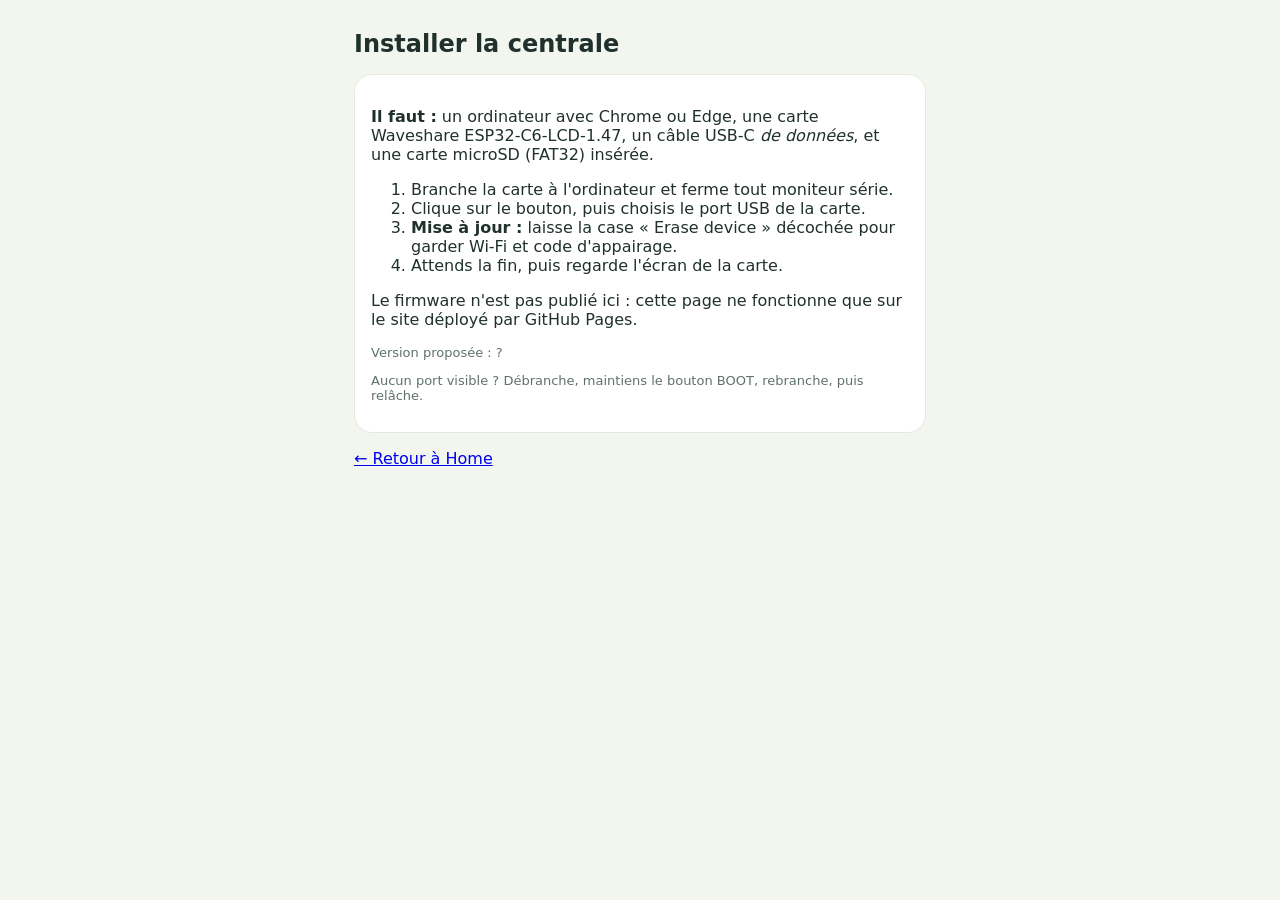
==== web/flash/index.html @ c0524025 "Courses, météo, carte, contacts, mode adulte et flasher web (firmware 0.4.0) Co-Authored-By: Claude " ====
<!doctype html>
<html lang="fr">
<head>
  <meta charset="utf-8">
  <meta name="viewport" content="width=device-width, initial-scale=1">
  <title>Home · Installer la centrale</title>
  <link rel="stylesheet" href="../styles.css">
</head>
<body>
  <main>
    <h1>Installer la centrale</h1>
    <section class="panel">
      <p><strong>Il faut :</strong> un ordinateur avec Chrome ou Edge, une carte Waveshare ESP32-C6-LCD-1.47, un câble USB-C <em>de données</em>, et une carte microSD (FAT32) insérée.</p>
      <ol>
        <li>Branche la carte à l'ordinateur et ferme tout moniteur série.</li>
        <li>Clique sur le bouton, puis choisis le port USB de la carte.</li>
        <li><strong>Mise à jour :</strong> laisse la case « Erase device » décochée pour garder Wi-Fi et code d'appairage.</li>
        <li>Attends la fin, puis regarde l'écran de la carte.</li>
      </ol>
      <p id="missing" hidden>Le firmware n'est pas publié ici : cette page ne fonctionne que sur le site déployé par GitHub Pages.</p>
      <esp-web-install-button manifest="./manifest.json">
        <button slot="activate" class="button">Installer le firmware</button>
        <span slot="unsupported">Ce navigateur ne sait pas flasher : utilise Chrome ou Edge sur ordinateur.</span>
        <span slot="not-allowed">La page doit être ouverte en HTTPS.</span>
      </esp-web-install-button>
      <p class="muted">Version proposée : <span id="version">?</span></p>
      <p class="muted">Aucun port visible ? Débranche, maintiens le bouton BOOT, rebranche, puis relâche.</p>
    </section>
    <p><a href="../">← Retour à Home</a></p>
  </main>
  <script type="module">
    try {
      const response = await fetch("./manifest.json", { cache: "no-store" });
      if (!response.ok) throw new Error();
      document.getElementById("version").textContent = (await response.json()).version;
      await import("./esp-web-tools/install-button.js");
    } catch {
      document.getElementById("missing").hidden = false;
      document.querySelector("esp-web-install-button").hidden = true;
    }
  </script>
</body>
</html>
---- web/styles.css ----
:root { font-family: ui-rounded, system-ui, -apple-system, "Segoe UI", sans-serif; color: #20312d; background: #f3f5ef; }
* { box-sizing: border-box; }
[hidden] { display: none !important; }
body { margin: 0; min-height: 100vh; }
.topbar { display: flex; align-items: center; justify-content: space-between; padding: 10px max(16px, calc((100vw - 600px) / 2)); padding-top: calc(10px + env(safe-area-inset-top)); background: #243b35; color: #fff; }
.brand { display: flex; align-items: center; gap: 10px; font-size: 20px; }
.brand-mark { width: 36px; height: 36px; border-radius: 12px; background: #d9e6d4; color: #243b35; display: grid; place-items: center; font-size: 26px; }
main { max-width: 600px; margin: 0 auto; padding: 14px 14px 48px; }
button, input, select, textarea { font: inherit; color: inherit; }
button { cursor: pointer; touch-action: manipulation; }
button:disabled { opacity: .45; cursor: default; }
.icon-button { border: 0; border-radius: 12px; width: 44px; height: 44px; font-size: 22px; background: #ffffff1f; }
.chips { display: flex; gap: 8px; flex-wrap: wrap; margin-bottom: 10px; }
.chip { border: 2px solid #cfdacd; background: #fff; border-radius: 99px; padding: 8px 18px; font-weight: 700; }
.chip.active { background: #315d4a; border-color: #315d4a; color: #fff; }
select, input[type=text], input[type=number], input[type=time], input[type=url], textarea { width: 100%; min-width: 0; border: 1px solid #d3ddd3; border-radius: 12px; background: #fff; padding: 11px 12px; }
#routine-select { font-weight: 700; }
.mascot-zone { display: flex; flex-direction: column; align-items: center; margin-top: 12px; }
.speech { position: relative; margin: 0; background: #fff; border: 2px solid #243b35; border-radius: 22px; padding: 13px 18px; font-size: 19px; font-weight: 700; text-align: center; min-height: 3.4em; display: grid; place-items: center; width: 100%; }
.speech::after { content: ""; position: absolute; bottom: -9px; left: calc(50% - 8px); width: 14px; height: 14px; background: #fff; border: solid #243b35; border-width: 0 2px 2px 0; transform: rotate(45deg); }
.mascot { width: 200px; height: 200px; object-fit: contain; margin-top: 8px; }
.mascot.pop { animation: pop .5s ease; }
@keyframes pop { 40% { transform: scale(1.12) rotate(-3deg); } 70% { transform: scale(.97) rotate(2deg); } }
.clock { display: flex; justify-content: space-between; gap: 12px; align-items: center; border-radius: 20px; padding: 14px 18px; background: #dcefdc; }
.clock[data-kind=warn] { background: #fdeec4; }
.clock[data-kind=late] { background: #fadccd; }
.clock span, .clock small { display: block; font-size: 13px; }
.clock strong { display: block; font-size: 36px; line-height: 1.1; }
.clock-side { text-align: right; }
.clock .badge { font-weight: 800; font-size: 16px; }
.progress { display: flex; align-items: center; gap: 10px; margin: 14px 2px; font-weight: 700; }
.track { flex: 1; height: 14px; background: #dfe6dc; border-radius: 99px; overflow: hidden; }
#progress-bar { height: 100%; background: #f28c28; border-radius: 99px; transition: width .4s; }
.spare { background: #e5e9fb; border-radius: 16px; padding: 13px 16px; }
.duo { display: block; width: min(300px, 80%); height: auto; margin: 0 auto 10px; }
.steps { list-style: none; padding: 0; margin: 0; display: grid; gap: 10px; }
.step { width: 100%; display: flex; align-items: center; gap: 14px; text-align: left; border: 2px solid #e0e7de; background: #fff; border-radius: 18px; padding: 14px; }
.step.next { border-color: #f28c28; box-shadow: 0 4px 14px #f28c2835; }
.step.done { background: #e8f3e6; }
.step.done strong { text-decoration: line-through; opacity: .65; }
.step-icon { font-size: 34px; }
.step-text { flex: 1; }
.step-text strong { display: block; font-size: 18px; }
.step-text small, .muted { color: #5f726a; font-size: 13px; }
.check { width: 38px; height: 38px; flex: none; border-radius: 50%; border: 3px solid #b9c9bb; display: grid; place-items: center; font-size: 24px; font-weight: 900; color: #fff; }
.done .check { background: #3d8b5a; border-color: #3d8b5a; }
.link { display: block; margin: 20px auto 0; border: 0; background: none; text-decoration: underline; color: #5f726a; padding: 8px; }
.panel { display: block; background: #fff; border: 1px solid #e3e9e1; border-radius: 18px; padding: 16px; margin: 12px 0; }
.panel h2 { margin: 0 0 10px; font-size: 19px; }
.row { display: flex; align-items: center; gap: 8px; margin-bottom: 8px; }
.field { display: block; margin: 10px 0; }
.field span { display: block; font-size: 13px; font-weight: 700; margin-bottom: 5px; }
.inline { display: flex; align-items: center; gap: 6px; flex: 1; }
input[type=checkbox] { width: 22px; height: 22px; accent-color: #315d4a; }
details details { border-top: 1px solid #e3e9e1; }
summary { cursor: pointer; font-weight: 700; padding: 12px 0; }
.days { display: flex; justify-content: space-between; margin: 8px 0 14px; }
.days label { display: grid; justify-items: center; font-size: 12px; gap: 3px; }
.step-edit { background: #f3f5ef; border-radius: 14px; padding: 10px 10px 2px; margin-bottom: 8px; }
.row .icon-input { width: 62px; flex: none; text-align: center; }
.row .minutes { width: 80px; flex: none; }
.mini { border: 0; background: #e2e9df; border-radius: 10px; min-width: 40px; height: 40px; }
.button { border: 0; border-radius: 12px; background: #315d4a; color: #fff; padding: 12px 18px; font-weight: 700; }
.button.secondary { background: #e4ebe2; color: #243b35; }
.save-bar { position: sticky; bottom: 0; display: flex; justify-content: flex-end; gap: 10px; padding: 12px 0 calc(12px + env(safe-area-inset-bottom)); background: #f3f5ef; }
@media (prefers-reduced-motion: reduce) { .mascot.pop { animation: none; } #progress-bar { transition: none; } }
.sync-state { text-align: center; font-size: 12px; color: #873a2b; }
.sync-state[data-ok=true] { color: #315d4a; }
body { padding-bottom: 76px; }
h1 { font-size: 24px; }
ul { list-style: none; padding: 0; }
.tabs { position: fixed; bottom: 0; left: 0; right: 0; z-index: 1100; display: flex; justify-content: center; background: #fff; border-top: 1px solid #dfe6dc; padding-bottom: env(safe-area-inset-bottom); }
.tabs button { flex: 1; max-width: 120px; border: 0; background: none; padding: 8px 2px; font-size: 12px; font-weight: 700; color: #5f726a; }
.tabs button span { display: block; font-size: 24px; }
.tabs button[aria-current=true] { color: #243b35; background: #e4ebe2; }
.save-bar { bottom: 0; }
.weather-chip { width: 100%; text-align: left; border: 0; border-radius: 14px; background: #e5e9fb; padding: 10px 14px; margin-bottom: 10px; font-size: 14px; }
.item { display: flex; gap: 8px; align-items: center; }
.item .step { padding: 10px 14px; }
.item .mini { flex: none; }
#shopping-form input, #town-form input, .search input { flex: 1; }
.search { margin-top: 12px; }
.center { text-align: center; }
.big { font-size: 56px; }
.forecast li { display: grid; grid-template-columns: 1.4fr .5fr .9fr 1fr; align-items: center; gap: 6px; background: #fff; border-radius: 14px; padding: 12px; margin-bottom: 8px; text-transform: capitalize; }
.forecast strong { text-align: right; }
.day-icon { font-size: 26px; }
.credit { font-size: 11px; color: #5f726a; text-align: center; }
.results li { margin-bottom: 8px; }
.map { height: 55vh; min-height: 300px; border-radius: 18px; margin-bottom: 12px; z-index: 0; }
.pin span { display: inline-block; transform: translate(-50%, -50%); white-space: nowrap; background: #fff; border: 2px solid #243b35; border-radius: 99px; padding: 2px 8px; font-size: 24px; }
#map-card h2 { margin-top: 0; }
a.button { text-decoration: none; display: inline-block; }
.button.danger { background: #fadccd; color: #7a2410; }
.contact { display: flex; align-items: center; gap: 12px; background: #fff; border-radius: 18px; padding: 12px; }
.call { font-size: 28px; text-decoration: none; background: #dcefdc; border-radius: 50%; width: 52px; height: 52px; display: grid; place-items: center; flex: none; }
.contact .mini { flex: none; }
form.panel .row { flex-wrap: wrap; }
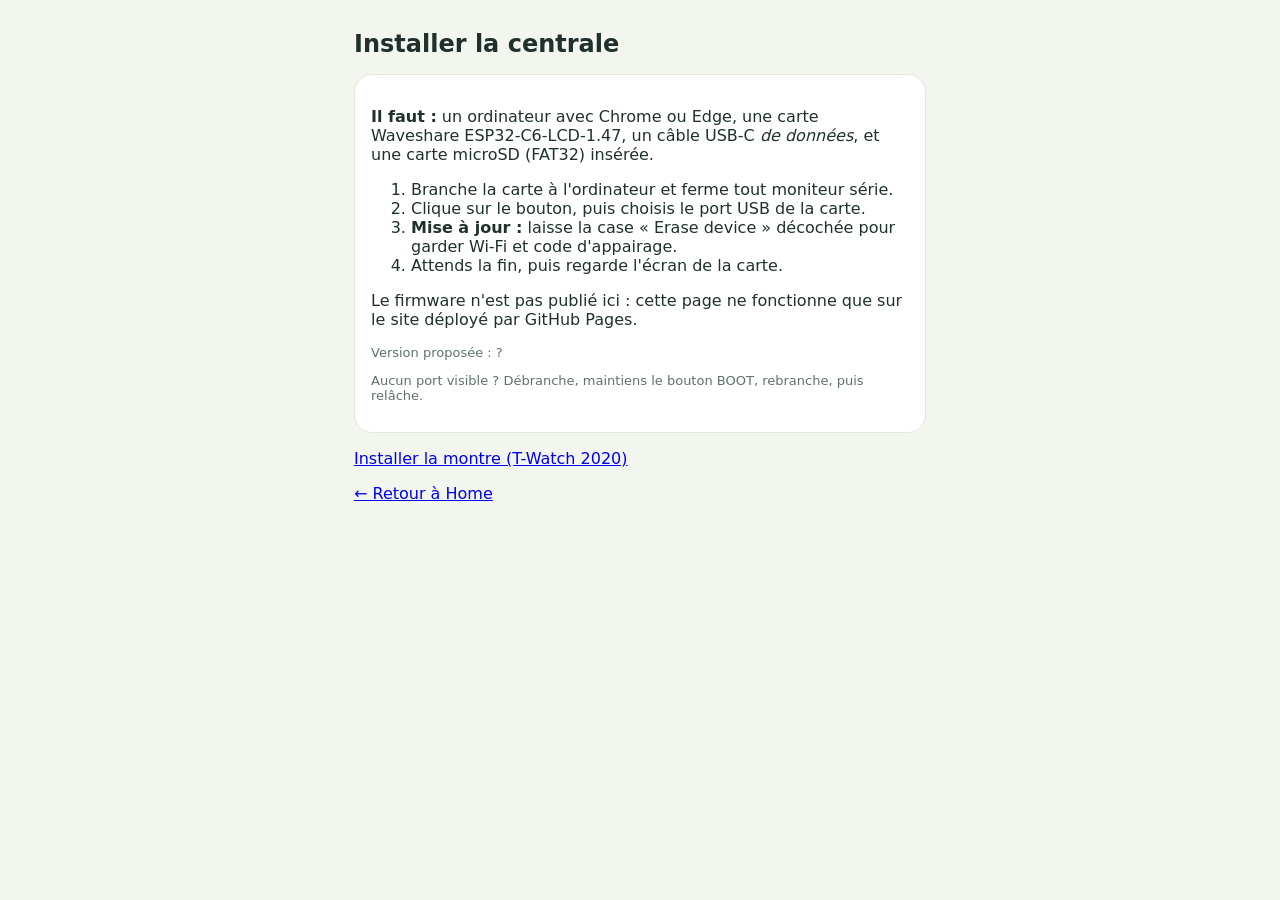
==== commit 6efe2b68: "Flasher web de la T-Watch 2020, compilé depuis le fork à la publication du site Co-Authored-By: Clau" ====
--- a/web/flash/index.html
+++ b/web/flash/index.html
@@ -26,6 +26,7 @@
       <p class="muted">Version proposée : <span id="version">?</span></p>
       <p class="muted">Aucun port visible ? Débranche, maintiens le bouton BOOT, rebranche, puis relâche.</p>
     </section>
+    <p><a href="./watch/">Installer la montre (T-Watch 2020)</a></p>
     <p><a href="../">← Retour à Home</a></p>
   </main>
   <script type="module">
--- a/web/styles.css
+++ b/web/styles.css
@@ -18,7 +18,7 @@
 .mascot-zone { display: flex; flex-direction: column; align-items: center; margin-top: 12px; }
 .speech { position: relative; margin: 0; background: #fff; border: 2px solid #243b35; border-radius: 22px; padding: 13px 18px; font-size: 19px; font-weight: 700; text-align: center; min-height: 3.4em; display: grid; place-items: center; width: 100%; }
 .speech::after { content: ""; position: absolute; bottom: -9px; left: calc(50% - 8px); width: 14px; height: 14px; background: #fff; border: solid #243b35; border-width: 0 2px 2px 0; transform: rotate(45deg); }
-.mascot { width: 200px; height: 200px; object-fit: contain; margin-top: 8px; }
+.mascot { width: 160px; height: 160px; object-fit: contain; margin-top: 8px; }
 .mascot.pop { animation: pop .5s ease; }
 @keyframes pop { 40% { transform: scale(1.12) rotate(-3deg); } 70% { transform: scale(.97) rotate(2deg); } }
 .clock { display: flex; justify-content: space-between; gap: 12px; align-items: center; border-radius: 20px; padding: 14px 18px; background: #dcefdc; }
@@ -28,6 +28,34 @@
 .clock strong { display: block; font-size: 36px; line-height: 1.1; }
 .clock-side { text-align: right; }
 .clock .badge { font-weight: 800; font-size: 16px; }
+.gauge { margin-top: 12px; background: #fff; border: 2px solid #e0e7de; border-radius: 20px; padding: 12px 18px 10px; text-align: center; --tone: #3d8b5a; }
+.gauge[data-tone=warn] { --tone: #e0a100; }
+.gauge[data-tone=late] { --tone: #d9532c; }
+.gauge strong { display: block; font-size: 18px; }
+.gauge-track { position: relative; height: 18px; margin: 10px 8px 4px; border-radius: 99px; background: linear-gradient(90deg, #f6d5c9, #fdeec4 50%, #d5ead6); }
+#gauge-fill { position: absolute; top: 0; bottom: 0; background: var(--tone); opacity: .55; transition: left .6s, width .6s; }
+.gauge-center { position: absolute; left: calc(50% - 2px); top: -5px; bottom: -5px; width: 4px; background: #243b35; border-radius: 2px; }
+#gauge-needle { position: absolute; top: -3px; width: 24px; height: 24px; margin-left: -12px; border-radius: 50%; background: var(--tone); border: 3px solid #fff; box-shadow: 0 1px 6px #0006; transition: left .6s; }
+.gauge-legend { display: flex; justify-content: space-between; font-size: 12px; color: #5f726a; }
+.gauge-legend span { flex: 1; }
+.gauge-legend span:first-child { text-align: left; }
+.gauge-legend span:last-child { text-align: right; }
+.timer { margin-top: 12px; background: #fff; border: 2px solid #f28c28; border-radius: 20px; padding: 12px 18px; }
+.timer-head { display: flex; justify-content: space-between; align-items: center; gap: 10px; margin-bottom: 8px; }
+.timer-head strong { font-size: 18px; }
+#timer-value { font-size: 40px; font-weight: 900; font-variant-numeric: tabular-nums; }
+#timer-bar { height: 100%; background: #3d8b5a; border-radius: 99px; transition: width 1s linear; }
+.timer[data-over=true] { background: #fadccd; border-color: #d9532c; }
+.timer small { display: block; margin-top: 8px; color: #5f726a; font-size: 13px; }
+.timer .button { width: 100%; margin-top: 8px; font-size: 18px; }
+.steps li:has(.play) { display: flex; gap: 8px; }
+.steps li:has(.play) .step { flex: 1; min-width: 0; }
+.play { flex: none; width: 52px; border: 2px solid #e0e7de; background: #fff; border-radius: 18px; font-size: 20px; color: #315d4a; }
+.anchor { display: flex; align-items: center; justify-content: space-between; gap: 8px; flex-wrap: wrap; margin-top: 12px; background: #fff; border: 2px solid #e0e7de; border-radius: 16px; padding: 8px 14px; }
+.anchor div { display: flex; gap: 6px; }
+.anchor .mini { min-width: 48px; }
+.grip { flex: none; width: 40px; height: 40px; border: 0; background: #e4ebe2; border-radius: 10px; font-size: 20px; touch-action: none; cursor: grab; }
+.step-edit.dragging { outline: 3px solid #f28c28; border-radius: 12px; opacity: .85; }
 .progress { display: flex; align-items: center; gap: 10px; margin: 14px 2px; font-weight: 700; }
 .track { flex: 1; height: 14px; background: #dfe6dc; border-radius: 99px; overflow: hidden; }
 #progress-bar { height: 100%; background: #f28c28; border-radius: 99px; transition: width .4s; }
@@ -47,7 +75,7 @@
 .link { display: block; margin: 20px auto 0; border: 0; background: none; text-decoration: underline; color: #5f726a; padding: 8px; }
 .panel { display: block; background: #fff; border: 1px solid #e3e9e1; border-radius: 18px; padding: 16px; margin: 12px 0; }
 .panel h2 { margin: 0 0 10px; font-size: 19px; }
-.row { display: flex; align-items: center; gap: 8px; margin-bottom: 8px; }
+.row { display: flex; align-items: center; gap: 8px; margin-bottom: 8px; flex-wrap: wrap; }
 .field { display: block; margin: 10px 0; }
 .field span { display: block; font-size: 13px; font-weight: 700; margin-bottom: 5px; }
 .inline { display: flex; align-items: center; gap: 6px; flex: 1; }
@@ -63,7 +91,7 @@
 .button { border: 0; border-radius: 12px; background: #315d4a; color: #fff; padding: 12px 18px; font-weight: 700; }
 .button.secondary { background: #e4ebe2; color: #243b35; }
 .save-bar { position: sticky; bottom: 0; display: flex; justify-content: flex-end; gap: 10px; padding: 12px 0 calc(12px + env(safe-area-inset-bottom)); background: #f3f5ef; }
-@media (prefers-reduced-motion: reduce) { .mascot.pop { animation: none; } #progress-bar { transition: none; } }
+@media (prefers-reduced-motion: reduce) { .mascot.pop { animation: none; } #progress-bar, #timer-bar, #gauge-fill, #gauge-needle { transition: none; } }
 .sync-state { text-align: center; font-size: 12px; color: #873a2b; }
 .sync-state[data-ok=true] { color: #315d4a; }
 body { padding-bottom: 76px; }
@@ -74,6 +102,25 @@
 .tabs button span { display: block; font-size: 24px; }
 .tabs button[aria-current=true] { color: #243b35; background: #e4ebe2; }
 .save-bar { bottom: 0; }
+.map-bar { display: flex; gap: 6px; margin-bottom: 8px; position: sticky; top: 0; z-index: 1050; background: #f3f5ef; padding: 4px 0; }
+.map-bar button, .map-bar select { border: 0; border-radius: 10px; background: #315d4a; color: #fff; padding: 9px 10px; font-weight: 700; font-size: 14px; }
+.map-bar select { flex: 1; min-width: 0; background: #e4ebe2; color: #243b35; }
+.results { display: grid; gap: 6px; margin: 0 0 8px; }
+.results:empty { display: none; }
+.results .button { width: 100%; text-align: left; font-weight: 600; }
+.bins-reminder { display: flex; gap: 12px; align-items: center; background: #fdeec4; border: 2px solid #e0a100; border-radius: 18px; padding: 12px; margin-bottom: 10px; }
+.bins-reminder[data-done=true] { background: #e8f3e6; border-color: #3d8b5a; }
+.bins-reminder img { width: 64px; height: 64px; object-fit: contain; }
+.bins-reminder strong, .bins-reminder small { display: block; }
+.bins-reminder .row { margin: 8px 0 0; }
+.bins-reminder .button { padding: 9px 14px; }
+.weather-chip.bins-chip { background: #e8f3e6; }
+.bin { background: #fff; border: 2px solid #e0e7de; border-radius: 18px; padding: 10px 14px; }
+.bin .contact { display: flex; align-items: center; gap: 12px; border: 0; padding: 0; margin: 0; background: none; }
+.bin strong::first-letter { text-transform: uppercase; }
+.bin.skipped strong { text-decoration: line-through; opacity: .55; }
+.bin-edit { margin-top: 10px; }
+.bin-edit input { flex: 1; }
 .weather-chip { width: 100%; text-align: left; border: 0; border-radius: 14px; background: #e5e9fb; padding: 10px 14px; margin-bottom: 10px; font-size: 14px; }
 .item { display: flex; gap: 8px; align-items: center; }
 .item .step { padding: 10px 14px; }
@@ -96,3 +143,12 @@
 .call { font-size: 28px; text-decoration: none; background: #dcefdc; border-radius: 50%; width: 52px; height: 52px; display: grid; place-items: center; flex: none; }
 .contact .mini { flex: none; }
 form.panel .row { flex-wrap: wrap; }
+#bin-rules .row { flex-wrap: nowrap; }
+#bin-rules .row input:not(.icon-input) { flex: 1; min-width: 0; }
+.step-edit .row { flex-wrap: nowrap; }
+.step-edit .row input:not(.icon-input):not(.minutes):not([type=time]):not([type=checkbox]) { flex: 1; min-width: 0; }
+.step-edit .row select { flex: 1; min-width: 0; }
+.step-edit .row input[type=time] { width: auto; min-width: 0; }
+.step-edit .row .muted { margin: 0; }
+.step-edit .row:nth-child(2) { flex-wrap: wrap; }
+.step-edit .row select { min-width: 140px; }
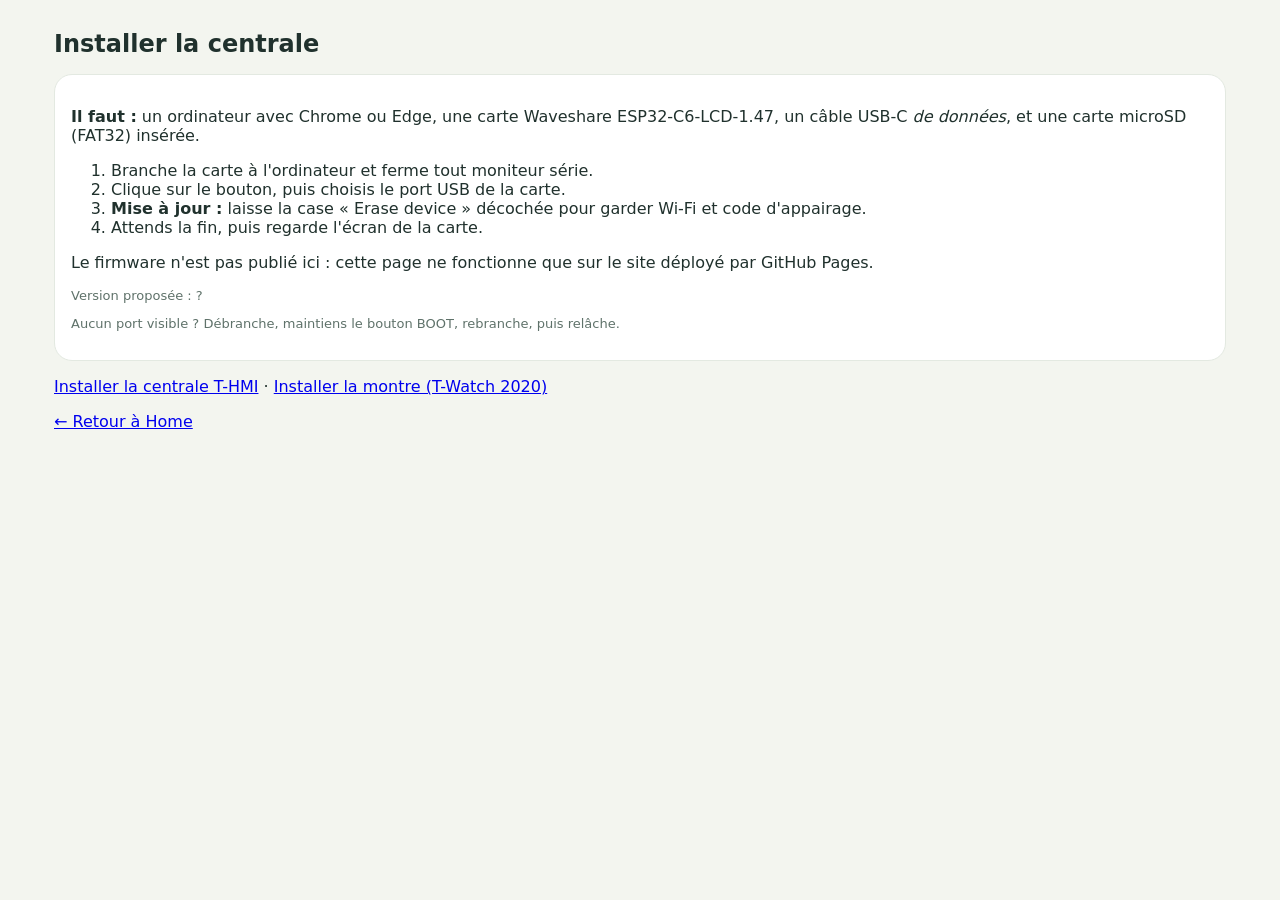
==== commit 27404bbd: "Centrale : tronc commun et un dossier par carte, ajout de la LilyGo T-HMI - platform/esp32c6 devient" ====
--- a/web/flash/index.html
+++ b/web/flash/index.html
@@ -26,7 +26,7 @@
       <p class="muted">Version proposée : <span id="version">?</span></p>
       <p class="muted">Aucun port visible ? Débranche, maintiens le bouton BOOT, rebranche, puis relâche.</p>
     </section>
-    <p><a href="./watch/">Installer la montre (T-Watch 2020)</a></p>
+    <p><a href="./thmi/">Installer la centrale T-HMI</a> · <a href="./watch/">Installer la montre (T-Watch 2020)</a></p>
     <p><a href="../">← Retour à Home</a></p>
   </main>
   <script type="module">
--- a/web/styles.css
+++ b/web/styles.css
@@ -13,7 +13,7 @@
 .chips { display: flex; gap: 8px; flex-wrap: wrap; margin-bottom: 10px; }
 .chip { border: 2px solid #cfdacd; background: #fff; border-radius: 99px; padding: 8px 18px; font-weight: 700; }
 .chip.active { background: #315d4a; border-color: #315d4a; color: #fff; }
-select, input[type=text], input[type=number], input[type=time], input[type=url], textarea { width: 100%; min-width: 0; border: 1px solid #d3ddd3; border-radius: 12px; background: #fff; padding: 11px 12px; }
+select, input[type=text], input[type=number], input[type=date], input[type=time], input[type=url], textarea { width: 100%; min-width: 0; border: 1px solid #d3ddd3; border-radius: 12px; background: #fff; padding: 11px 12px; }
 #routine-select { font-weight: 700; }
 .mascot-zone { display: flex; flex-direction: column; align-items: center; margin-top: 12px; }
 .speech { position: relative; margin: 0; background: #fff; border: 2px solid #243b35; border-radius: 22px; padding: 13px 18px; font-size: 19px; font-weight: 700; text-align: center; min-height: 3.4em; display: grid; place-items: center; width: 100%; }
@@ -98,7 +98,7 @@
 h1 { font-size: 24px; }
 ul { list-style: none; padding: 0; }
 .tabs { position: fixed; bottom: 0; left: 0; right: 0; z-index: 1100; display: flex; justify-content: center; background: #fff; border-top: 1px solid #dfe6dc; padding-bottom: env(safe-area-inset-bottom); }
-.tabs button { flex: 1; max-width: 120px; border: 0; background: none; padding: 8px 2px; font-size: 12px; font-weight: 700; color: #5f726a; }
+.tabs button { flex: 1; min-width: 0; max-width: 120px; border: 0; background: none; padding: 8px 0; font-size: 11px; font-weight: 700; color: #5f726a; }
 .tabs button span { display: block; font-size: 24px; }
 .tabs button[aria-current=true] { color: #243b35; background: #e4ebe2; }
 .save-bar { bottom: 0; }
@@ -109,12 +109,10 @@
 .results:empty { display: none; }
 .results .button { width: 100%; text-align: left; font-weight: 600; }
 .bins-reminder { display: flex; gap: 12px; align-items: center; background: #fdeec4; border: 2px solid #e0a100; border-radius: 18px; padding: 12px; margin-bottom: 10px; }
-.bins-reminder[data-done=true] { background: #e8f3e6; border-color: #3d8b5a; }
 .bins-reminder img { width: 64px; height: 64px; object-fit: contain; }
 .bins-reminder strong, .bins-reminder small { display: block; }
 .bins-reminder .row { margin: 8px 0 0; }
 .bins-reminder .button { padding: 9px 14px; }
-.weather-chip.bins-chip { background: #e8f3e6; }
 .bin { background: #fff; border: 2px solid #e0e7de; border-radius: 18px; padding: 10px 14px; }
 .bin .contact { display: flex; align-items: center; gap: 12px; border: 0; padding: 0; margin: 0; background: none; }
 .bin strong::first-letter { text-transform: uppercase; }
@@ -152,3 +150,129 @@
 .step-edit .row .muted { margin: 0; }
 .step-edit .row:nth-child(2) { flex-wrap: wrap; }
 .step-edit .row select { min-width: 140px; }
+
+/* Accueil */
+.notice { margin: 10px auto; max-width: 560px; }
+.dash-clock { text-align: center; margin: 4px 0 8px; }
+.dash-clock strong { display: block; font-size: 64px; line-height: 1; font-variant-numeric: tabular-nums; }
+.dash-clock span { display: block; font-weight: 700; color: #5f726a; }
+.dash-clock span::first-letter { text-transform: uppercase; }
+.dash-card { display: flex; flex-direction: column; gap: 6px; width: 100%; text-align: left; background: #fff; color: inherit; font: inherit; border: 1px solid #e3e9e1; border-radius: 18px; padding: 14px 16px; margin: 10px 0; }
+.dash-card[hidden] { display: none; }
+.dash-days { display: flex; justify-content: space-around; gap: 8px; }
+.dash-day { display: flex; flex-direction: column; align-items: center; }
+.dash-day .day-icon { font-size: 40px; }
+#dashboard[data-night=true] .dash-clock strong { color: #4a5a8a; }
+
+/* Agenda */
+.agenda-head { position: sticky; top: 0; z-index: 20; background: #f3f5ef; padding: 4px 0 8px; }
+.segmented { display: flex; gap: 4px; background: #e4ebe2; border-radius: 14px; padding: 4px; }
+.segmented button { flex: 1; border: 0; background: none; border-radius: 10px; padding: 8px; font-weight: 700; color: #5f726a; }
+.segmented button[aria-pressed=true] { background: #fff; color: #243b35; }
+.agenda-nav { display: flex; align-items: center; gap: 8px; margin-top: 8px; }
+.agenda-nav strong { flex: 1; text-align: center; font-size: 19px; }
+.agenda-nav strong::first-letter, .agenda-day h2::first-letter, .dash-date::first-letter { text-transform: uppercase; }
+.agenda-nav .mini { font-weight: 800; font-size: 18px; }
+#agenda-today { font-size: 13px; }
+.month { list-style: none; margin: 0; padding: 0; background: #fff; border-radius: 14px; overflow: hidden; border: 1px solid #e3e9e1; }
+.month-day { display: flex; align-items: stretch; gap: 4px; min-height: 36px; border-top: 1px solid #e9eee7; padding-right: 4px; scroll-margin: 110px; }
+.month-day.monday { border-top: 2px solid #9fb2a4; }
+.month-day.off { background: #eef1ea; }
+.month-day.today { background: #fff3d6; box-shadow: inset 4px 0 #f28c28; }
+.day-number { flex: none; width: 52px; display: flex; align-items: center; justify-content: flex-end; gap: 6px; border: 0; background: none; padding: 0 6px 0 0; }
+.day-number span { font-size: 12px; color: #5f726a; width: 12px; text-align: center; }
+.day-number strong { width: 20px; text-align: right; }
+.day-events { flex: 1; min-width: 0; display: flex; flex-wrap: wrap; align-content: center; gap: 4px; padding: 3px 0; }
+.holiday { font-size: 12px; font-weight: 800; color: #5f726a; align-self: center; }
+.event { border: 0; border-radius: 8px; padding: 4px 8px; font-size: 13px; font-weight: 700; text-align: left; color: #20312d; max-width: 100%; overflow-wrap: anywhere; }
+.event.maybe { outline: 2px dashed #5f726a; outline-offset: -2px; }
+.bar { flex: none; width: 8px; margin: 0; }
+.big-event { display: block; width: 100%; font-size: 16px; padding: 9px 12px; margin: 6px 0; }
+.big-event small { display: block; font-weight: 600; font-size: 12px; opacity: .8; }
+.agenda-day { background: #fff; border: 1px solid #e3e9e1; border-radius: 16px; padding: 10px 14px; margin-bottom: 10px; }
+.agenda-day.today { border: 2px solid #f28c28; }
+.agenda-day h2 { font-size: 16px; margin: 2px 0 6px; }
+.agenda-day p { margin: 4px 0; }
+.agenda-day .button { padding: 8px 12px; font-size: 13px; margin-top: 4px; }
+.fab { position: fixed; right: max(14px, calc((100vw - 600px) / 2)); bottom: calc(82px + env(safe-area-inset-bottom)); z-index: 30; box-shadow: 0 4px 14px #0004; }
+#agenda { padding-bottom: 90px; }
+#agenda-form .inline { margin: 10px 0; }
+#agenda-form .form-actions { margin-top: 16px; }
+.who[aria-pressed=true] { border-color: #243b35; }
+.swatches { display: flex; flex-wrap: wrap; gap: 6px; margin-bottom: 14px; }
+.swatch { width: 28px; height: 28px; border-radius: 50%; border: 1px solid #0003; padding: 0; }
+.swatch[aria-pressed=true] { border: 3px solid #243b35; }
+.card-title { border: 0; background: none; padding: 0; text-align: left; font-weight: 800; }
+#dash-agenda .big-event { margin: 4px 0; }
+.dash-date { display: block; font-weight: 800; color: #5f726a; margin-top: 4px; }
+.dash-alert { background: #fdeec4; border: 2px solid #e0a100; }
+
+/* Paysage : téléphone tourné, tablette ou ordinateur. */
+.months { display: grid; grid-auto-flow: column; grid-auto-columns: minmax(0, 1fr); gap: 10px; align-items: start; }
+.months h2 { font-size: 15px; margin: 0 0 6px; text-align: center; }
+.months h2::first-letter { text-transform: uppercase; }
+@media (orientation: landscape) and (min-width: 640px) {
+  main { max-width: 1200px; }
+  #settings, #agenda-form { max-width: 640px; margin-left: auto; margin-right: auto; }
+  #dashboard:not([hidden]), #home:not([hidden]) { display: grid; grid-template-columns: minmax(0, 2fr) minmax(0, 3fr); gap: 0 16px; align-items: start; }
+  #home:not([hidden]) { grid-template-columns: minmax(0, 1fr) minmax(0, 1fr); }
+  .side-b > :first-child { margin-top: 0; }
+  .agenda-days.week { display: grid; grid-template-columns: repeat(auto-fill, minmax(180px, 1fr)); gap: 10px; align-items: start; }
+  .agenda-days.week .agenda-day { margin: 0; }
+  .month-day { min-height: 30px; }
+  .months .day-number { width: 40px; gap: 4px; padding-right: 2px; }
+  .months .event { padding: 3px 6px; font-size: 12px; }
+  .months .bar { width: 6px; }
+  .months .month-day { scroll-margin: 100px; }
+  #shopping-list, #contact-list, #bin-list { grid-template-columns: repeat(auto-fill, minmax(290px, 1fr)); display: grid; gap: 10px; align-content: start; }
+  #bin-list > li, #contact-list > li { margin: 0; }
+  #weather-body:not([hidden]) { display: grid; grid-template-columns: 1fr 1fr; gap: 0 16px; align-items: start; }
+  #weather-body > .mascot-zone { grid-column: 1; }
+  #weather-body > .panel { grid-column: 1; }
+  #weather-days { grid-column: 2; grid-row: 1 / span 3; margin: 0; }
+  .fab { right: 16px; }
+}
+/* Peu de hauteur : les onglets passent sur le côté et l'en-tête se fait discret. */
+@media (orientation: landscape) and (max-height: 560px) {
+  body { padding-bottom: 0; padding-left: calc(72px + env(safe-area-inset-left)); padding-right: env(safe-area-inset-right); }
+  .topbar { padding: 4px 14px; padding-top: calc(4px + env(safe-area-inset-top)); }
+  .brand { font-size: 16px; }
+  .brand-mark { width: 28px; height: 28px; font-size: 20px; border-radius: 9px; }
+  .icon-button { width: 36px; height: 36px; font-size: 18px; }
+  main { padding: 8px 12px 24px; }
+  .tabs { top: 0; right: auto; width: calc(72px + env(safe-area-inset-left)); padding: 0 0 0 env(safe-area-inset-left); flex-direction: column; justify-content: flex-start; overflow-y: auto; border-top: 0; border-right: 1px solid #dfe6dc; }
+  .tabs button { flex: 1 0 auto; max-width: none; min-height: 0; padding: 2px 0; font-size: 10px; }
+  .tabs button span { font-size: 19px; line-height: 1.15; }
+  .agenda-head { display: flex; gap: 10px; align-items: center; padding: 2px 0 6px; }
+  .agenda-head .segmented { flex: none; }
+  .segmented button { padding: 6px 10px; }
+  .agenda-nav { flex: 1; margin: 0; }
+  .agenda-nav strong { font-size: 16px; }
+  .agenda-nav .mini { height: 36px; }
+  .months .month-day { scroll-margin: 56px; }
+  .fab { bottom: 12px; padding: 9px 14px; }
+  .dash-clock strong { font-size: 52px; }
+  .mascot, #dashboard .mascot { width: 120px; height: 120px; }
+  /* Routine : le temps qui reste d'abord, la mascotte en petit ensuite. */
+  .step { gap: 10px; padding: 9px 12px; }
+  .step-icon { font-size: 26px; }
+  .check { width: 32px; height: 32px; }
+  .routine-a { display: flex; flex-direction: column; }
+  .routine-a > * { order: 2; }
+  .routine-a > .bins-reminder, .routine-a > .chips, .routine-a > select { order: 0; }
+  .routine-a > .clock, .routine-a > .gauge, .routine-a > .timer, .routine-a > .anchor { order: 1; margin-top: 8px; }
+  .routine-a > .weather-chip { order: 3; margin-top: 10px; }
+  .routine-a .mascot-zone { flex-direction: row-reverse; align-items: center; gap: 10px; }
+  .routine-a .mascot { width: 80px; height: 80px; margin: 0; flex: none; }
+  .routine-a .speech { font-size: 15px; flex: 1; width: auto; }
+  .routine-a .speech::after { display: none; }
+  .clock { padding: 8px 14px; }
+  .clock strong { font-size: 28px; }
+  #map-view > h1, #map-view > .eyebrow { display: none; }
+  #map-view .chips { margin-bottom: 6px; }
+  .map { height: calc(100vh - 160px); min-height: 200px; }
+}
+/* Les colonnes peuvent rétrécir : rien ne dépasse sur un petit écran. */
+.side-a, .side-b { min-width: 0; }
+.side-b .steps { grid-template-columns: minmax(0, 1fr); }
+.side-b .step { min-width: 0; }
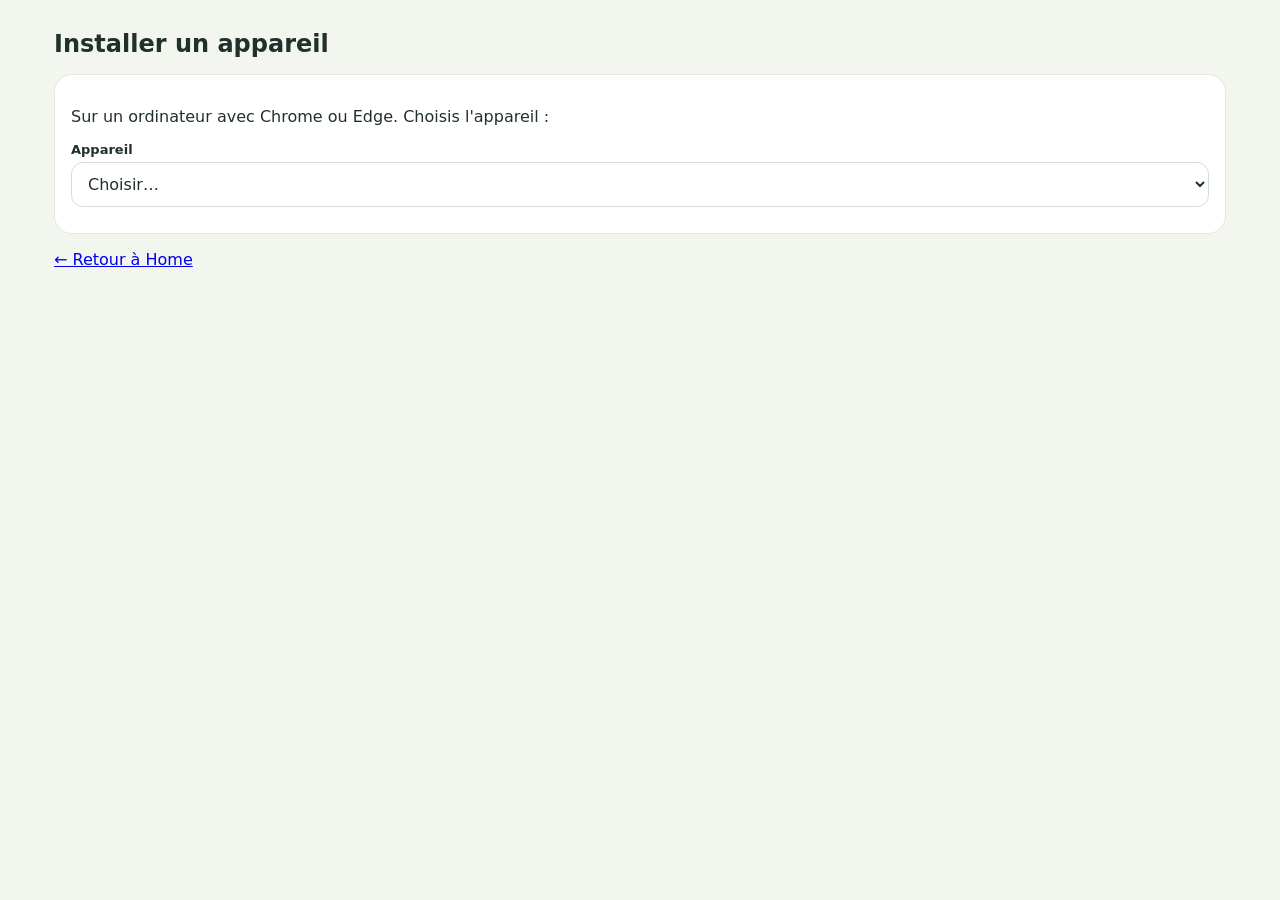
==== commit 9f83fdb2: "Partitions de la C6 agrandies (le firmware 0.9.0 ne tenait plus) ; une seule page de flash avec menu" ====
--- a/web/flash/index.html
+++ b/web/flash/index.html
@@ -3,42 +3,69 @@
 <head>
   <meta charset="utf-8">
   <meta name="viewport" content="width=device-width, initial-scale=1">
-  <title>Home · Installer la centrale</title>
+  <title>Home · Installer un appareil</title>
   <link rel="stylesheet" href="../styles.css">
 </head>
 <body>
   <main>
-    <h1>Installer la centrale</h1>
+    <h1>Installer un appareil</h1>
     <section class="panel">
-      <p><strong>Il faut :</strong> un ordinateur avec Chrome ou Edge, une carte Waveshare ESP32-C6-LCD-1.47, un câble USB-C <em>de données</em>, et une carte microSD (FAT32) insérée.</p>
-      <ol>
-        <li>Branche la carte à l'ordinateur et ferme tout moniteur série.</li>
-        <li>Clique sur le bouton, puis choisis le port USB de la carte.</li>
-        <li><strong>Mise à jour :</strong> laisse la case « Erase device » décochée pour garder Wi-Fi et code d'appairage.</li>
-        <li>Attends la fin, puis regarde l'écran de la carte.</li>
-      </ol>
+      <p>Sur un ordinateur avec Chrome ou Edge. Choisis l'appareil :</p>
+      <label class="field"><span>Appareil</span><select id="device"><option value="">Choisir…</option></select></label>
+      <div id="info" hidden>
+        <p><strong>Il faut :</strong> <span id="needs"></span></p>
+        <p id="backup" hidden></p>
+        <ol id="steps"></ol>
+        <p id="note" class="muted" hidden></p>
+      </div>
       <p id="missing" hidden>Le firmware n'est pas publié ici : cette page ne fonctionne que sur le site déployé par GitHub Pages.</p>
-      <esp-web-install-button manifest="./manifest.json">
+      <esp-web-install-button hidden>
         <button slot="activate" class="button">Installer le firmware</button>
         <span slot="unsupported">Ce navigateur ne sait pas flasher : utilise Chrome ou Edge sur ordinateur.</span>
         <span slot="not-allowed">La page doit être ouverte en HTTPS.</span>
       </esp-web-install-button>
-      <p class="muted">Version proposée : <span id="version">?</span></p>
-      <p class="muted">Aucun port visible ? Débranche, maintiens le bouton BOOT, rebranche, puis relâche.</p>
+      <p class="muted" id="versionLine" hidden>Version proposée : <span id="version">?</span></p>
+      <p class="muted" id="tip" hidden></p>
     </section>
-    <p><a href="./thmi/">Installer la centrale T-HMI</a> · <a href="./watch/">Installer la montre (T-Watch 2020)</a></p>
+    <p id="watchLicense" class="muted" hidden>Firmware de la montre sous licence GPL-2.0 (projet <a href="https://github.com/sharandac/My-TTGO-Watch">My-TTGO-Watch</a>), avec les applications Slovingo et Home. Sources : <a id="src-watch" href="https://github.com/lstux/T-Watch-2020">montre</a> et <a id="src-home" href="https://github.com/lstux/HomePlanner">application Home</a>. Fourni sans garantie.</p>
     <p><a href="../">← Retour à Home</a></p>
   </main>
   <script type="module">
-    try {
-      const response = await fetch("./manifest.json", { cache: "no-store" });
-      if (!response.ok) throw new Error();
-      document.getElementById("version").textContent = (await response.json()).version;
-      await import("./esp-web-tools/install-button.js");
-    } catch {
-      document.getElementById("missing").hidden = false;
-      document.querySelector("esp-web-install-button").hidden = true;
-    }
+    const $ = (s) => document.querySelector(s);
+    const button = $("esp-web-install-button");
+    const data = await (await fetch("./devices.json")).json();
+    const select = $("#device");
+    for (const d of data.devices) select.add(new Option(d.name, d.id));
+    const show = (id, on) => { $(id).hidden = !on; };
+    const sources = { home: $("#src-home").href, watch: $("#src-watch").href };
+    select.onchange = async () => {
+      const device = data.devices.find((d) => d.id === select.value);
+      for (const id of ["#info", "#missing", "#versionLine", "#tip", "#watchLicense"]) show(id, false);
+      button.hidden = true;
+      if (!device) return;
+      const spec = device.watch ? data.watch : device;
+      $("#needs").textContent = spec.needs;
+      $("#steps").replaceChildren(...spec.steps.map((t) => Object.assign(document.createElement("li"), { textContent: t })));
+      $("#backup").textContent = spec.backup || ""; show("#backup", !!spec.backup);
+      $("#note").textContent = spec.note || ""; show("#note", !!spec.note);
+      show("#info", true);
+      $("#tip").textContent = spec.tip || ""; show("#tip", !!spec.tip);
+      show("#watchLicense", !!device.watch);
+      try {
+        const response = await fetch(device.manifest, { cache: "no-store" });
+        if (!response.ok) throw new Error();
+        const manifest = await response.json();
+        await import("./esp-web-tools/install-button.js");
+        if (select.value !== device.id) return;
+        button.setAttribute("manifest", device.manifest); button.hidden = false;
+        $("#version").textContent = manifest.version; show("#versionLine", true);
+        if (device.watch) {
+          const [home, watch] = manifest.version.split("+");
+          $("#src-home").href = watch ? `${sources.home}/tree/${home}` : sources.home;
+          $("#src-watch").href = watch ? `${sources.watch}/tree/${watch}` : sources.watch;
+        }
+      } catch { show("#missing", true); }
+    };
   </script>
 </body>
 </html>
